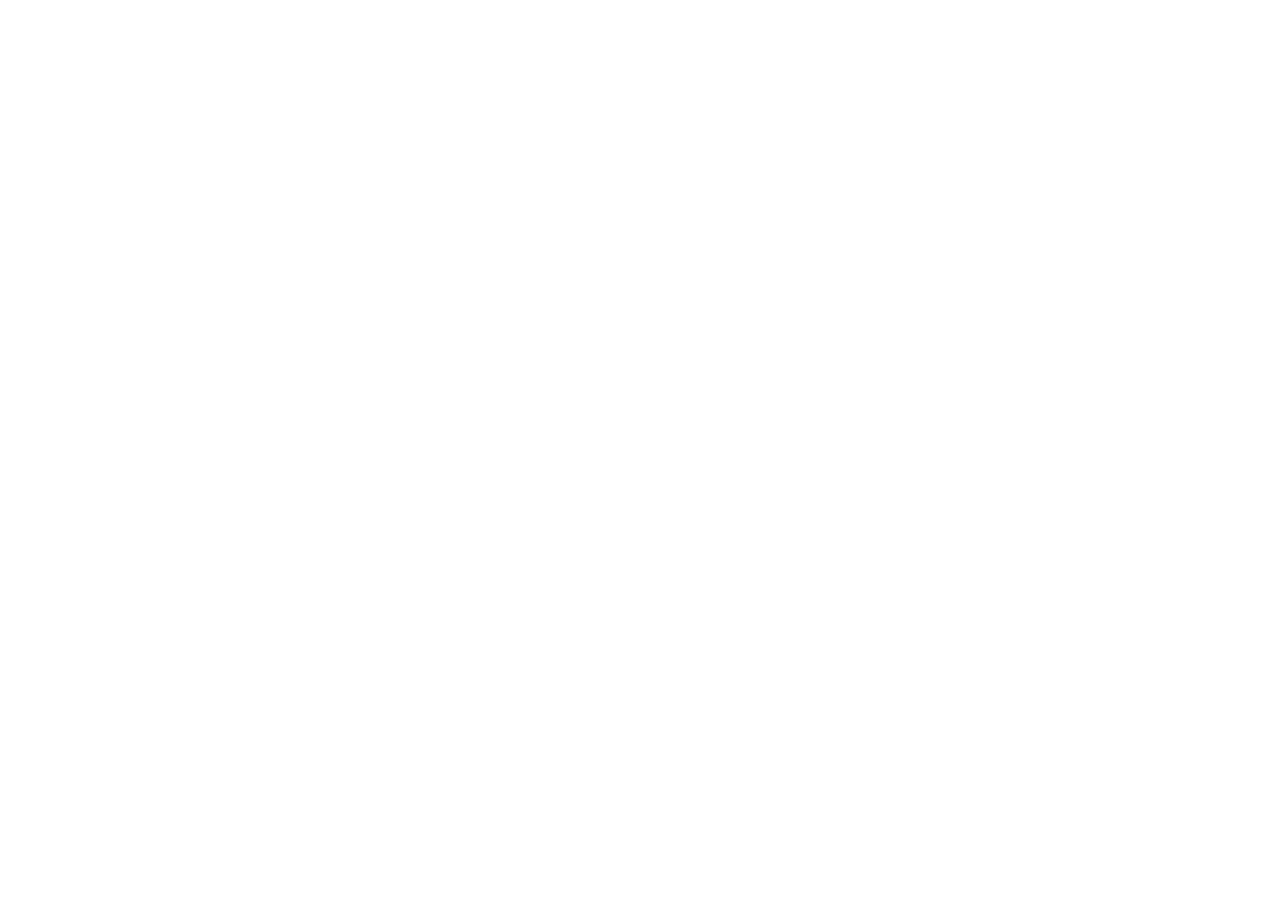
==== src/index.html @ 9d2ffb17 "initial commit" ====
<!DOCTYPE html>
<html lang="es">

<head>
    <meta charset="UTF-8" />
    <meta name="viewport" content="width=device-width, initial-scale=1" />
    <title>Document</title>
    <link rel="stylesheet" href="./scss/main.scss">
</head>

<body>

</body>

</html>
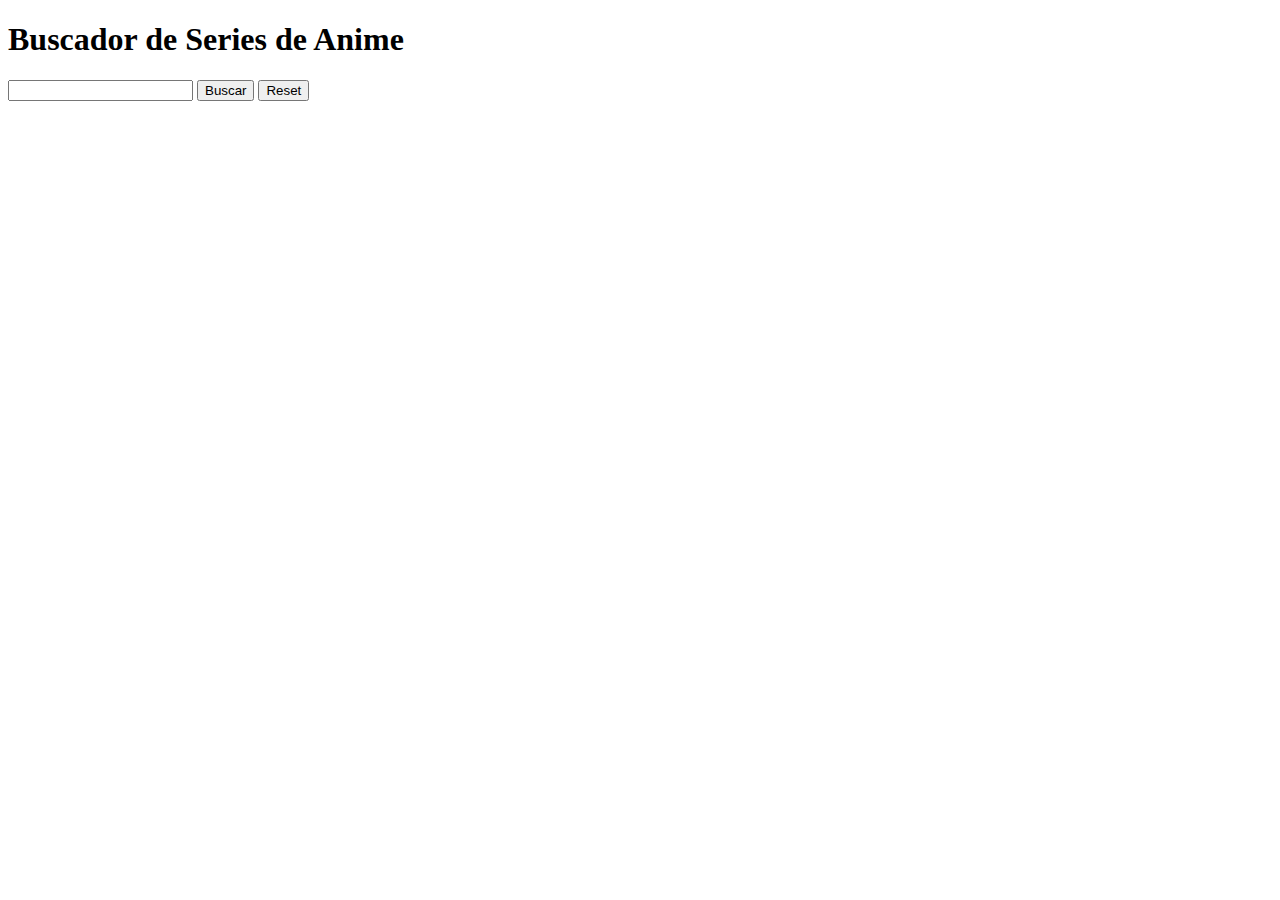
==== commit 66b7e9f1: "index squeleton and layout created" ====
--- a/src/index.html
+++ b/src/index.html
@@ -9,7 +9,19 @@
 </head>
 
 <body>
+    <header>
+        <h1>Buscador de Series de Anime</h1>
+    </header>
+    <main>
+        <form class="form" action="">
+            <input class="js-input" type="text" name="search">
+            <button>Buscar</button>
+            <button>Reset</button>
+        </form>
 
+    </main>
+
+    <script src="./js/main.js"></script>
 </body>
 
 </html>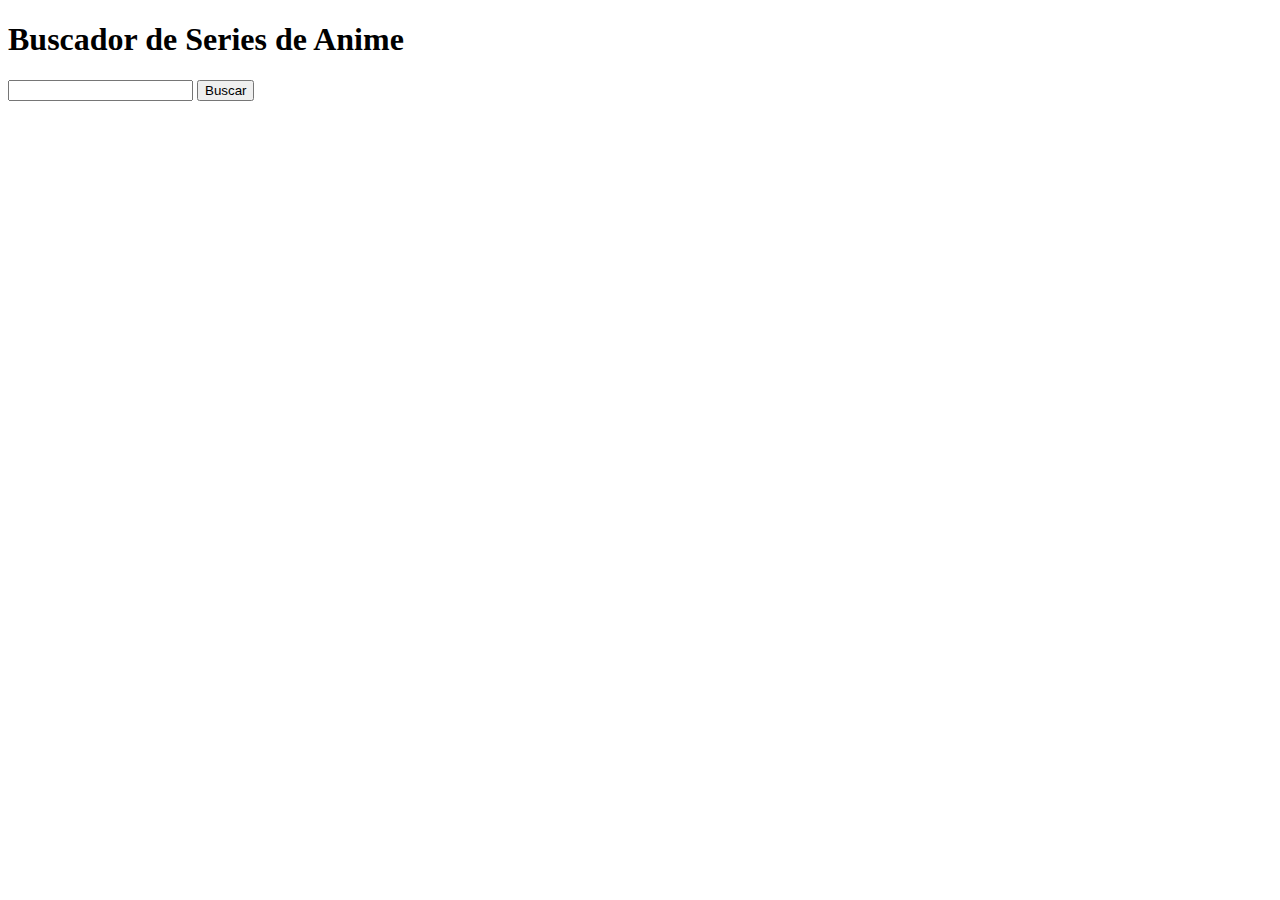
==== commit 3d191fcc: "const added and testing functions on main js" ====
--- a/src/index.html
+++ b/src/index.html
@@ -10,15 +10,15 @@
 
 <body>
     <header>
-        <h1>Buscador de Series de Anime</h1>
+        <h1 class="header">Buscador de Series de Anime</h1>
     </header>
     <main>
         <form class="form" action="">
             <input class="js-input" type="text" name="search">
-            <button>Buscar</button>
-            <button>Reset</button>
+            <button class="button-search js-button-search">Buscar</button>
+
         </form>
-
+        <section class="js-section"></section>
     </main>
 
     <script src="./js/main.js"></script>
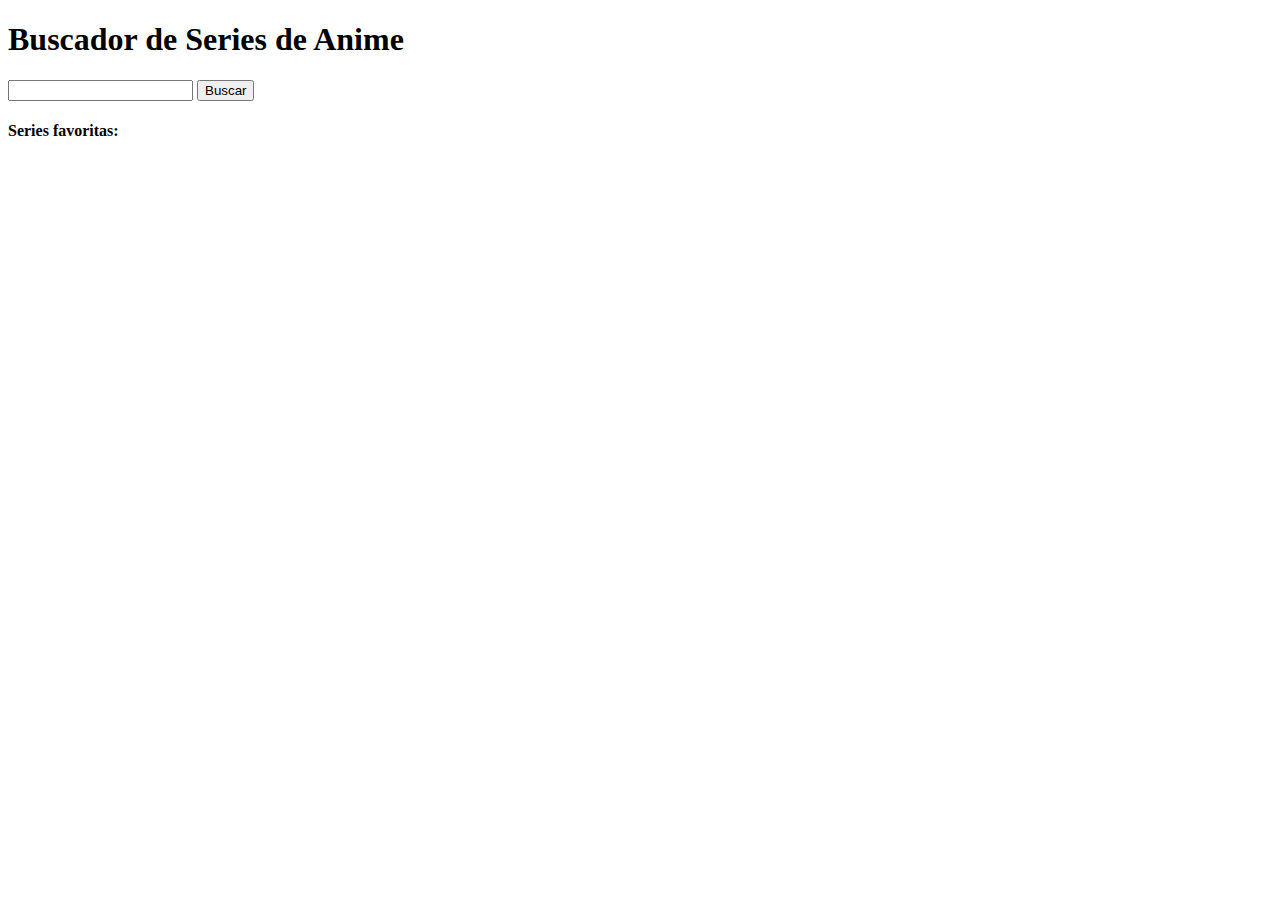
==== commit 56c85c71: "testing favorites" ====
--- a/src/index.html
+++ b/src/index.html
@@ -19,6 +19,8 @@
 
         </form>
         <section class="js-section"></section>
+        <h4>Series favoritas: </h4>
+        <section class="js-section-favorites"></section>
     </main>
 
     <script src="./js/main.js"></script>
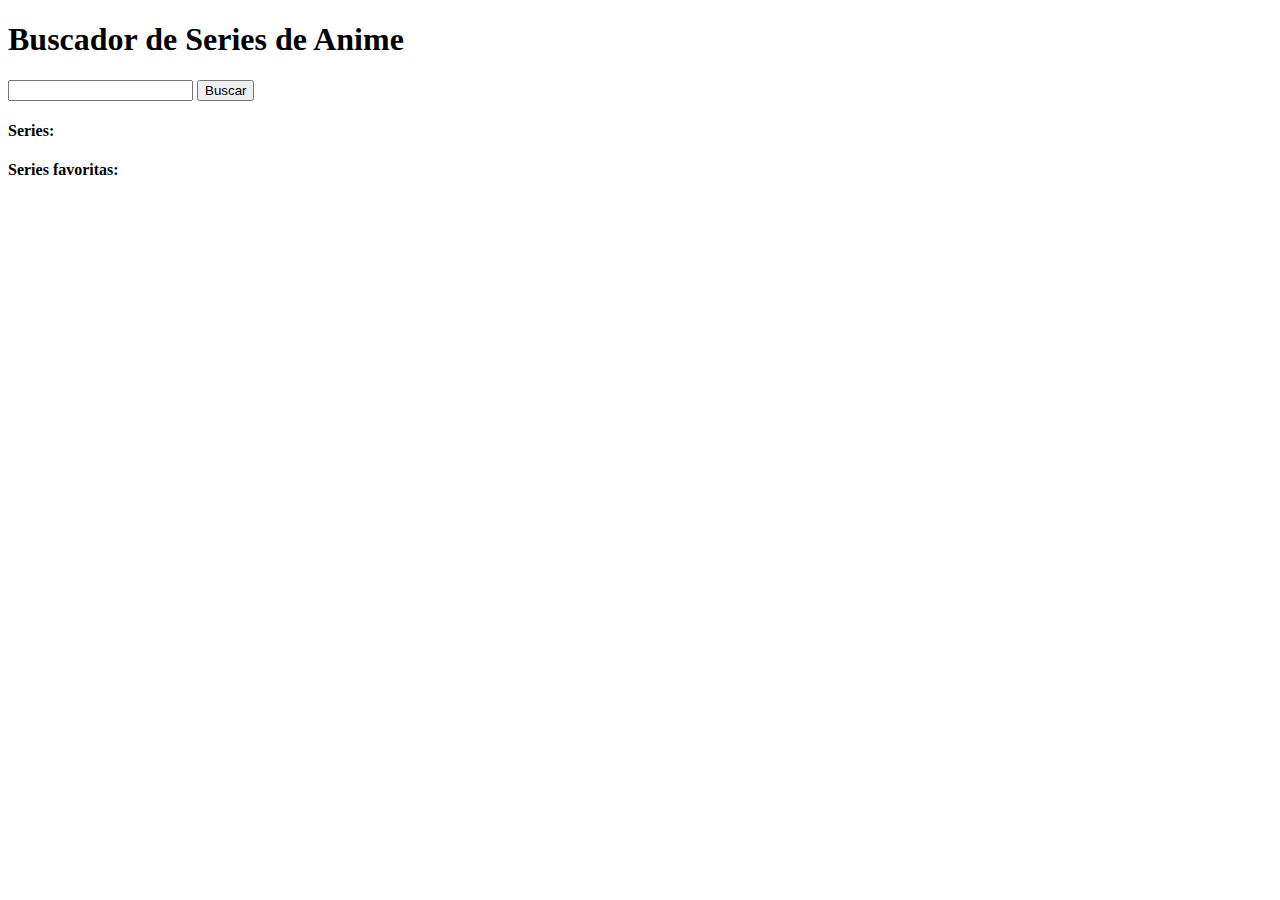
==== commit 05bd3149: "adding display flex" ====
--- a/src/index.html
+++ b/src/index.html
@@ -16,11 +16,16 @@
         <form class="form" action="">
             <input class="js-input" type="text" name="search">
             <button class="button-search js-button-search">Buscar</button>
-
         </form>
-        <section class="js-section"></section>
-        <h4>Series favoritas: </h4>
-        <section class="js-section-favorites"></section>
+        <div class="container-results">
+            <section class="section-serie js-section">
+                <h4 class="title-serie">Series:</h4>
+            </section>
+            <div class="container-favorites">
+                <h4 class="title-favorites">Series favoritas: </h4>
+                <section class="js-section-favorites"></section>
+            </div>
+        </div>
     </main>
 
     <script src="./js/main.js"></script>
